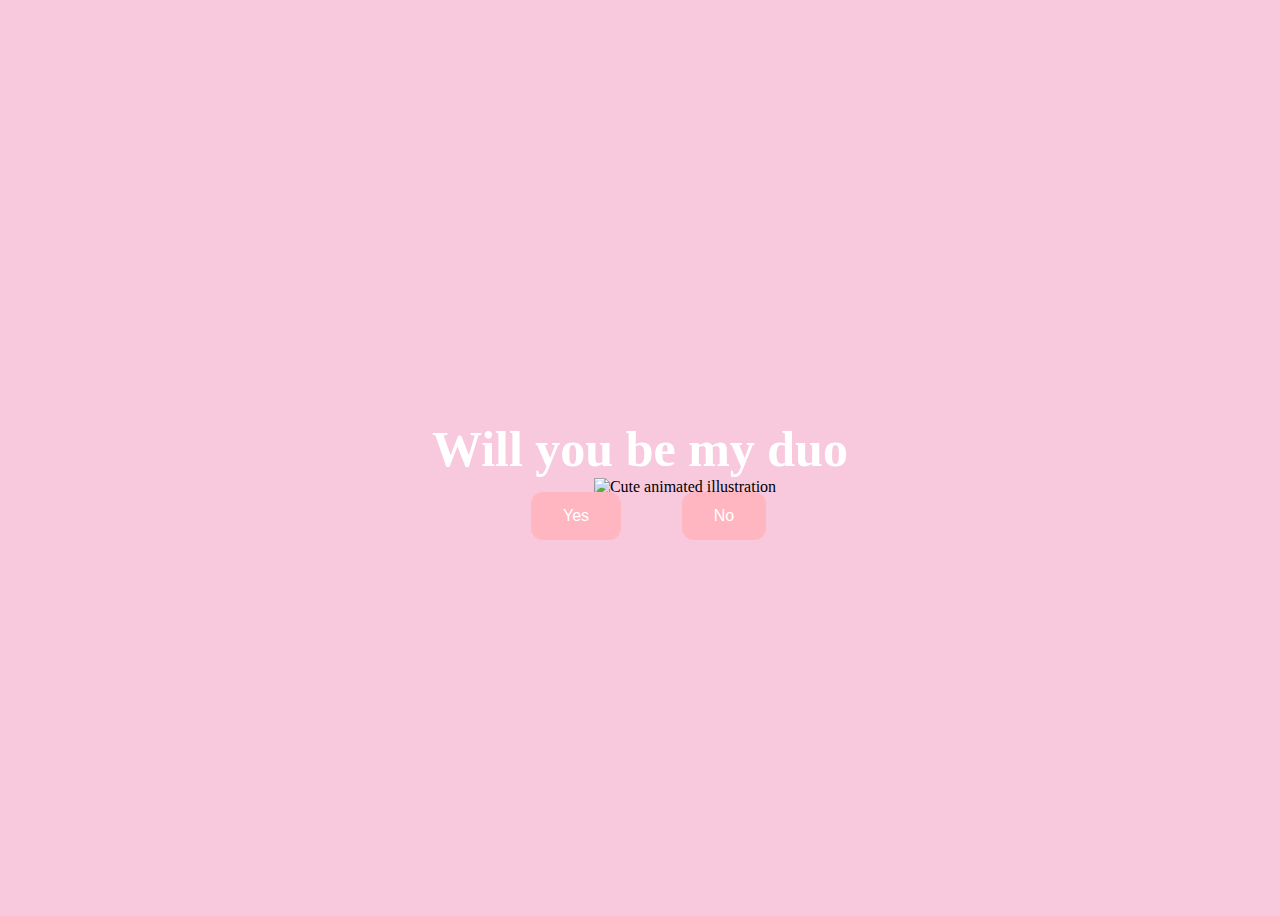
==== index.html @ dbf52b7a "Merry Christmas" ====
<!DOCTYPE html>
<html lang="en">
   <head>
      <meta charset="UTF-8" />
      <meta name="viewport" content="width=device-width, initial-scale=1.0" />
      <link rel="stylesheet" href="styles/styles.css" />
      <script src="scripts.js" defer></script>
      <title>Newt</title>
   </head>
   <body>
      <div class="container">
         <div>
            <h1 class="header_text">Will you be my duo</h1>
         </div>
         <div class="gif_container">
            <img
               src="https://pa1.narvii.com/6583/307ab1d90b61e9f39b6661d5557e078f5c4ceca6_hq.gif"
               alt="Cute animated illustration"
            />
         </div>
         <div class="buttons">
            <button class="btn" id="yesButton" onclick="nextPage()">Yes</button>
            <button class="btn" id="noButton" onmouseover="moveButton()">No</button>
         </div>
      </div>
   </body>
</html>
---- styles/styles.css ----
body {
   display: flex;
   justify-content: center;
   align-items: center;
   height: 100vh;
   background-color: #f8c8dc;
}

/* Position the "No" button absolutely within body */
#noButton {
   position: absolute;
   margin-left: 150px;
   transition: 0.5s;
   /* Smooth movement */
}

#yesButton {
   position: absolute;
   margin-right: 150px;
   /* Smooth movement */
}

.header_text {
   font-family: "Nunito";
   font-size: 50px;
   font-weight: bold;
   color: white;
   text-align: center;
   margin-top: 20px;
   margin-bottom: 0px;
}

.buttons {
   display: flex;
   flex-direction: row;
   justify-content: center;
   align-items: center;
   margin-top: 20px;
   margin-left: 20px;
   /* optional: adds some space between the buttons */
}

.btn {
   background-color: #ffb6c1;
   color: white;
   padding: 15px 32px;
   text-align: center;
   display: inline-block;
   font-size: 16px;
   margin: 4px 2px;
   cursor: pointer;
   border: none;
   border-radius: 12px;
   transition: background-color 0.3s ease;
}

.btn:hover {
   background-color: #faf9f6;
}

.gif_container {
   display: flex;
   justify-content: center;
   align-items: center;
   margin-left: 90px;
}
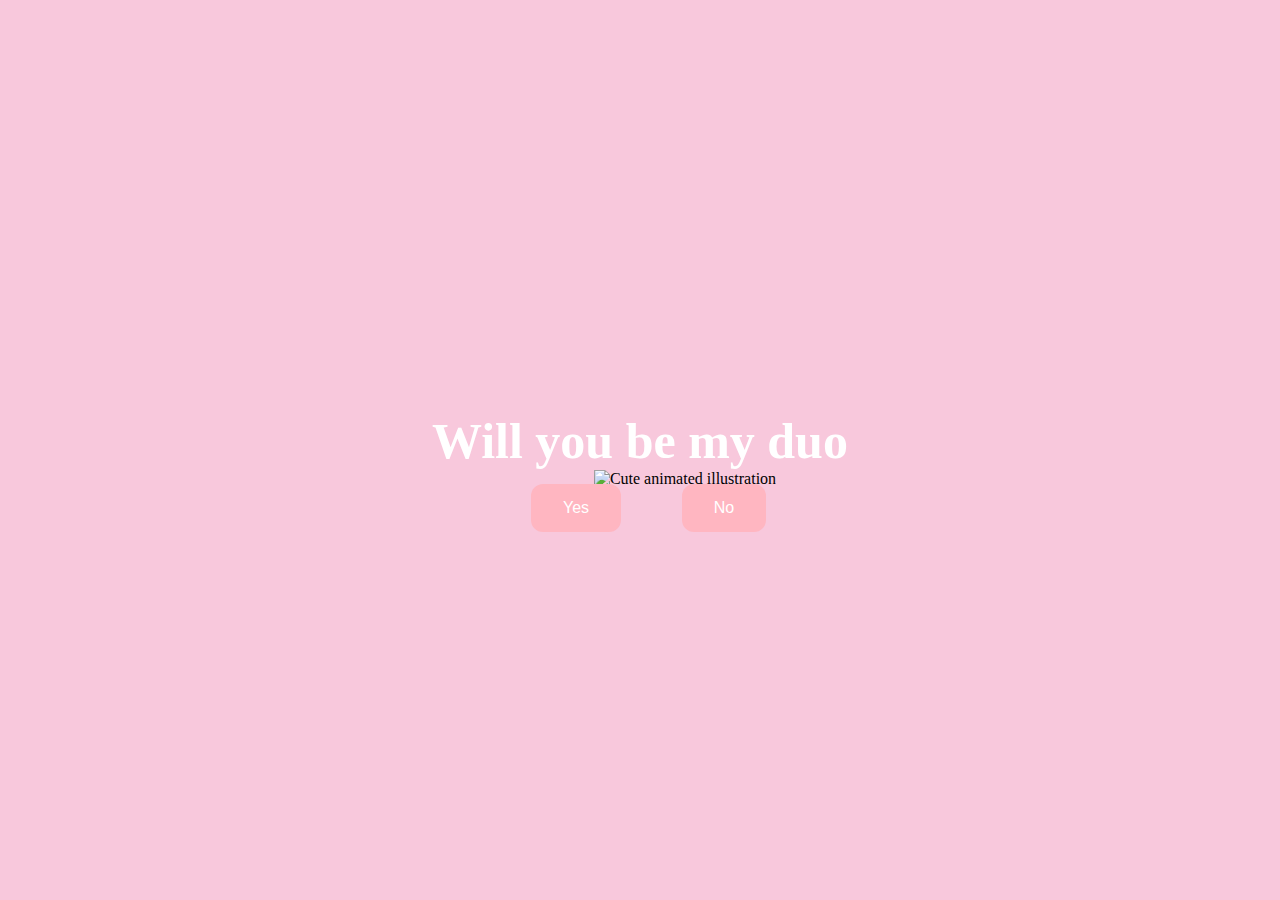
==== commit 9658cb37: "Merry Christmas" ====
--- a/index.html
+++ b/index.html
@@ -20,7 +20,9 @@
          </div>
          <div class="buttons">
             <button class="btn" id="yesButton" onclick="nextPage()">Yes</button>
-            <button class="btn" id="noButton" onmouseover="moveButton()">No</button>
+            <button class="btn" id="noButton" onmouseover="moveButton()" onclick="moveButton()">
+               No
+            </button>
          </div>
       </div>
    </body>
--- a/styles/styles.css
+++ b/styles/styles.css
@@ -4,6 +4,7 @@
    align-items: center;
    height: 100vh;
    background-color: #f8c8dc;
+   margin: 0;
 }
 
 /* Position the "No" button absolutely within body */
